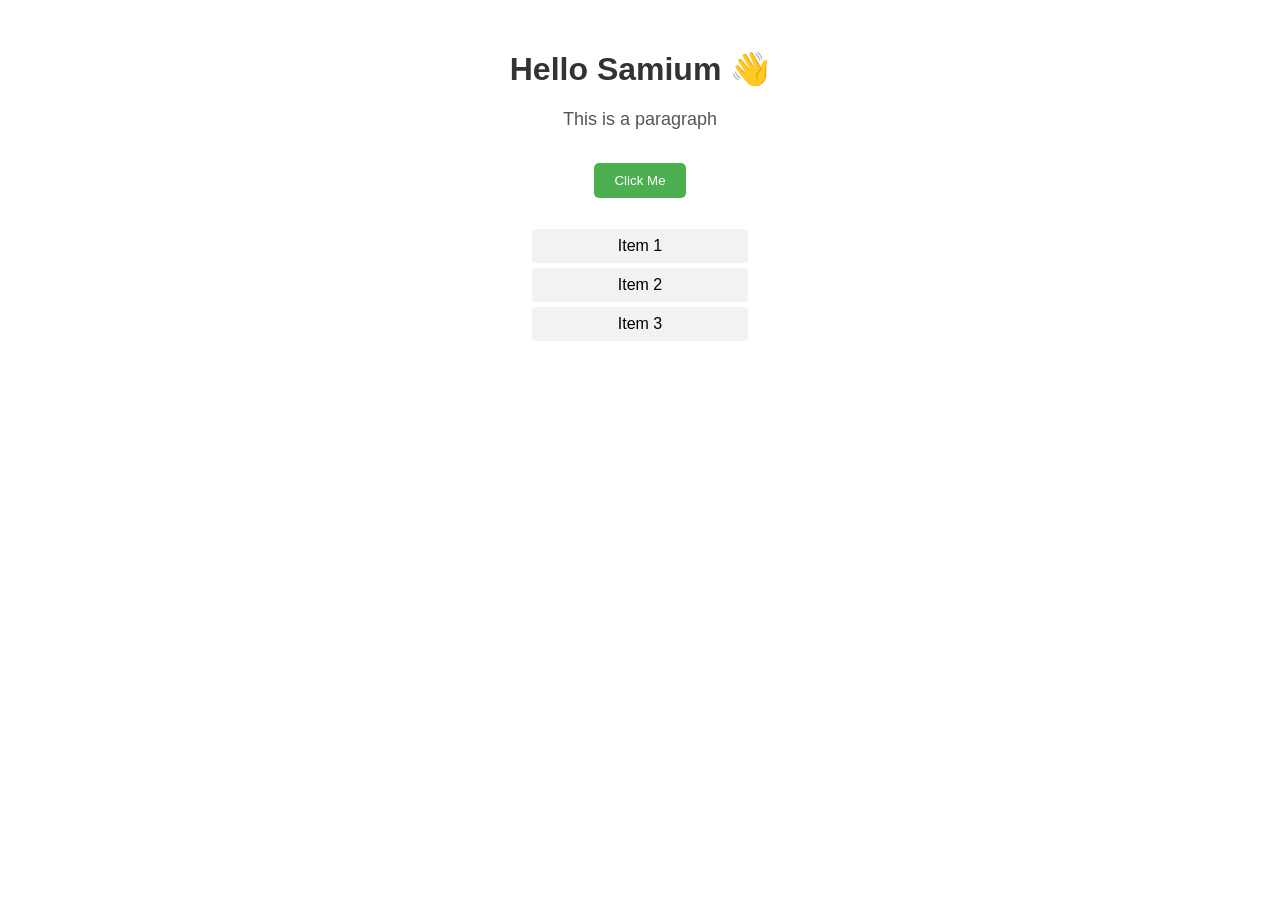
==== DOM Practice/index.html @ c94e638c "practicing dom" ====
<!DOCTYPE html>
<html lang="en">
<head>
  <meta charset="UTF-8">
  <title>DOM Practice</title>
  <link rel="stylesheet" href="./style.css">
</head>
<body>

  <h1 id="title">Hello Samium 👋</h1>

  <p class="text">This is a paragraph</p>

  <button>Click Me</button>

  <ul id="list">
    <li>Item 1</li>
    <li>Item 2</li>
    <li>Item 3</li>
  </ul>


  <script src="./practice-1.js"></script>
</body>
</html>
---- DOM Practice/style.css ----
body {
  font-family: Arial, sans-serif;
  text-align: center;
  margin-top: 50px;
}

h1 {
  color: #333;
}

.text {
  color: #555;
  font-size: 18px;
}

button {
  padding: 10px 20px;
  margin: 15px;
  border: none;
  background-color: #4CAF50;
  color: white;
  cursor: pointer;
  border-radius: 5px;
}

button:hover {
  background-color: #45a049;
}

ul {
  list-style: none;
  padding: 0;
}

li {
  background: #f2f2f2;
  margin: 5px auto;
  padding: 8px;
  width: 200px;
  border-radius: 4px;
}
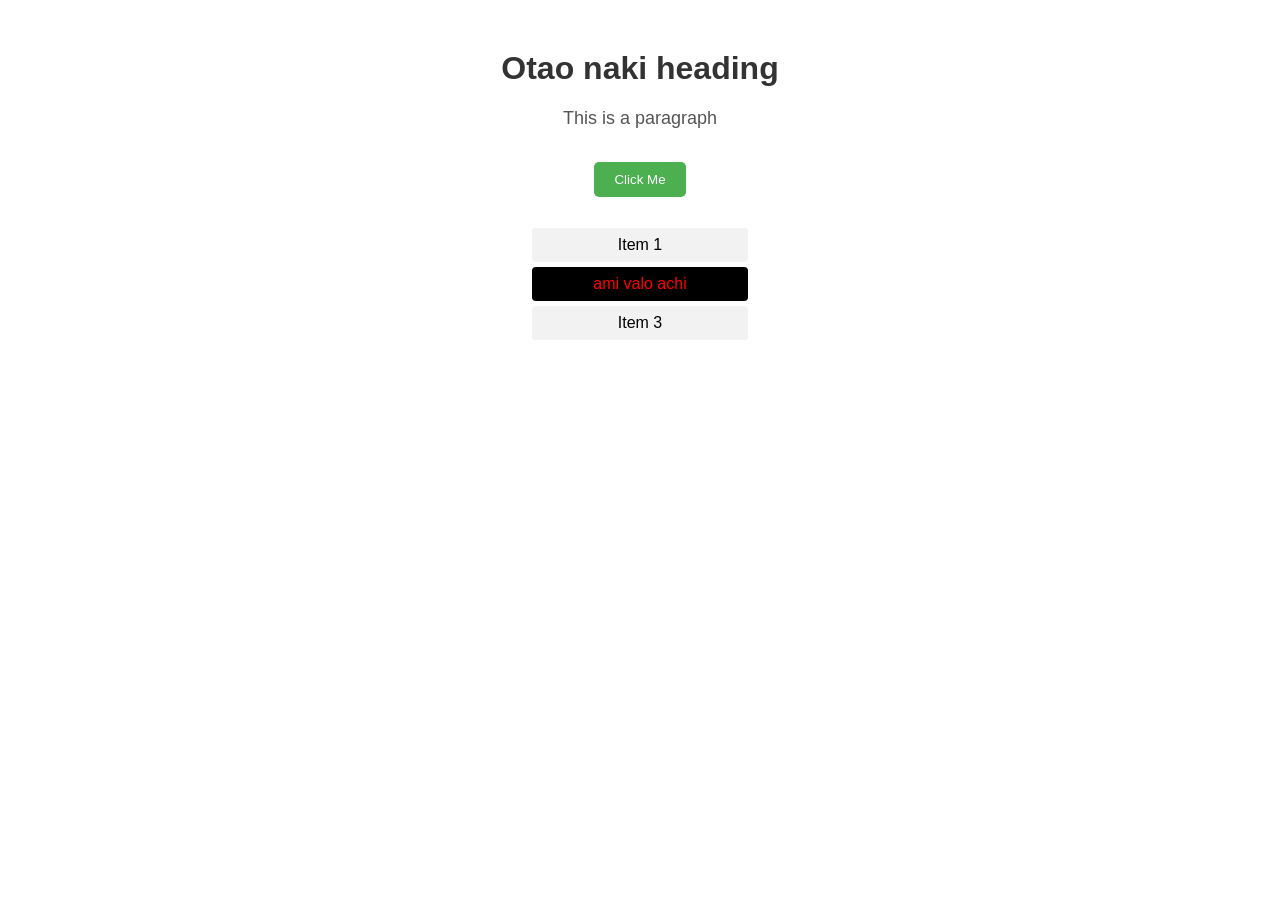
==== commit efd96417: "practicing on DOM" ====
--- a/DOM Practice/index.html
+++ b/DOM Practice/index.html
@@ -7,7 +7,7 @@
 </head>
 <body>
 
-  <h1 id="title">Hello Samium 👋</h1>
+  <h1 id="title">Hello it's me , Samium</h1>
 
   <p class="text">This is a paragraph</p>
 
